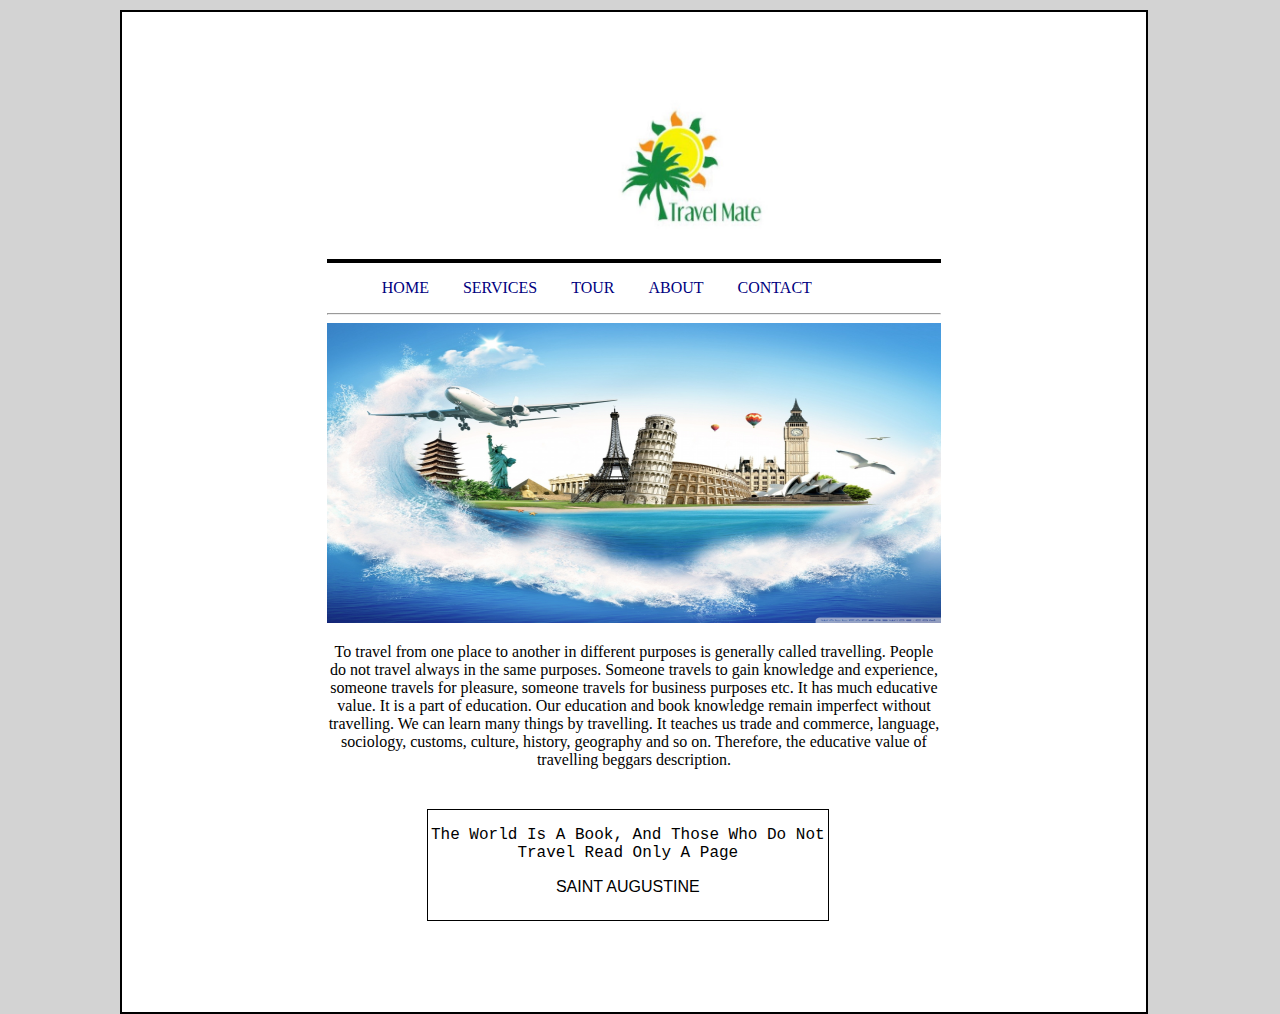
==== index.html @ ef370066 "Push to github" ====
<!DOCTYPE html>
<html>
    <head>
        <title>Travel Mate</title>
        <link rel="stylesheet" type="text/css" href="Lab.css">
    </head>
    <body>
        <div id="container">
            <div id="main">
                <img src="./img/logoimage.jpg" alt="Logo" id="logo"> <br>
                <hr id="linebreak">              
                    <ul>
                        <li> <a href="#">HOME</a></li>
                        <li> <a href="#">SERVICES</a></li>
                        <li><a href="#">TOUR</a></li>
                        <li><a href="#">ABOUT</a></li>
                        <li><a href="#">CONTACT</a></li>   
                    </ul>              
                <hr>
                <img src="./img/centerimage.jpg" alt="centerimage" width="100%" height="300px">
                <p id="text">To travel from one place to another in different purposes is generally called travelling. People do not travel always in the same purposes. Someone travels to gain knowledge and experience, someone travels for pleasure, someone travels for business purposes etc. It has much educative value. It is a part of education. Our education and book knowledge remain imperfect without travelling. We can learn many things by travelling. It teaches us trade and commerce, language, sociology, customs, culture, history, geography and so on. Therefore, the educative value of travelling beggars description. </p>
                <div id="qoute">
                   <p style="font-family:courier new"> The World Is A Book, And Those Who Do Not Travel Read Only A Page </p> 
                   <p id="saint">SAINT AUGUSTINE</p>
                </div>
            </div>
        </div>
    </body>
</html>
---- Lab.css ----
body{
    margin: 0;
    padding: 0;
    padding-top: 10px;
    background-color: lightgrey;
}
#container{
    border: 2px double black;
    width: 80%;
    height: 1000px;
    margin-left: 120px;
    background-color: white;
}

div {
    display: block;
}

#main{
    width: 60%;
    height: 350px;  
    margin: 70px auto 20px auto;
}

#logo{
    width: 200px;
    height: 150px;
    position: relative;
    margin-left: 280px;
    margin-top: 15px
}

#linebreak{
    border: 2px solid black;
}
#line{
    border: 1px solid black;
}


li{
    display: inline;
    padding: 10px 15px;
}

li a{
    text-decoration: none;
    color: navy;
    
}

a:hover{
    color: lightskyblue;

}


#text{
    text-align: center;
}

#qoute{
    text-align: center;
    border: 1px solid black;
    width: 400px;
    height: 110px;
    margin-top: 40px;
    margin-left: 100px;
    font-kerning: normal;
    text-transform: capitalize; 
}

#saint{
    text-transform: uppercase;
    font-family: Verdana, Geneva, Tahoma, sans-serif;
}
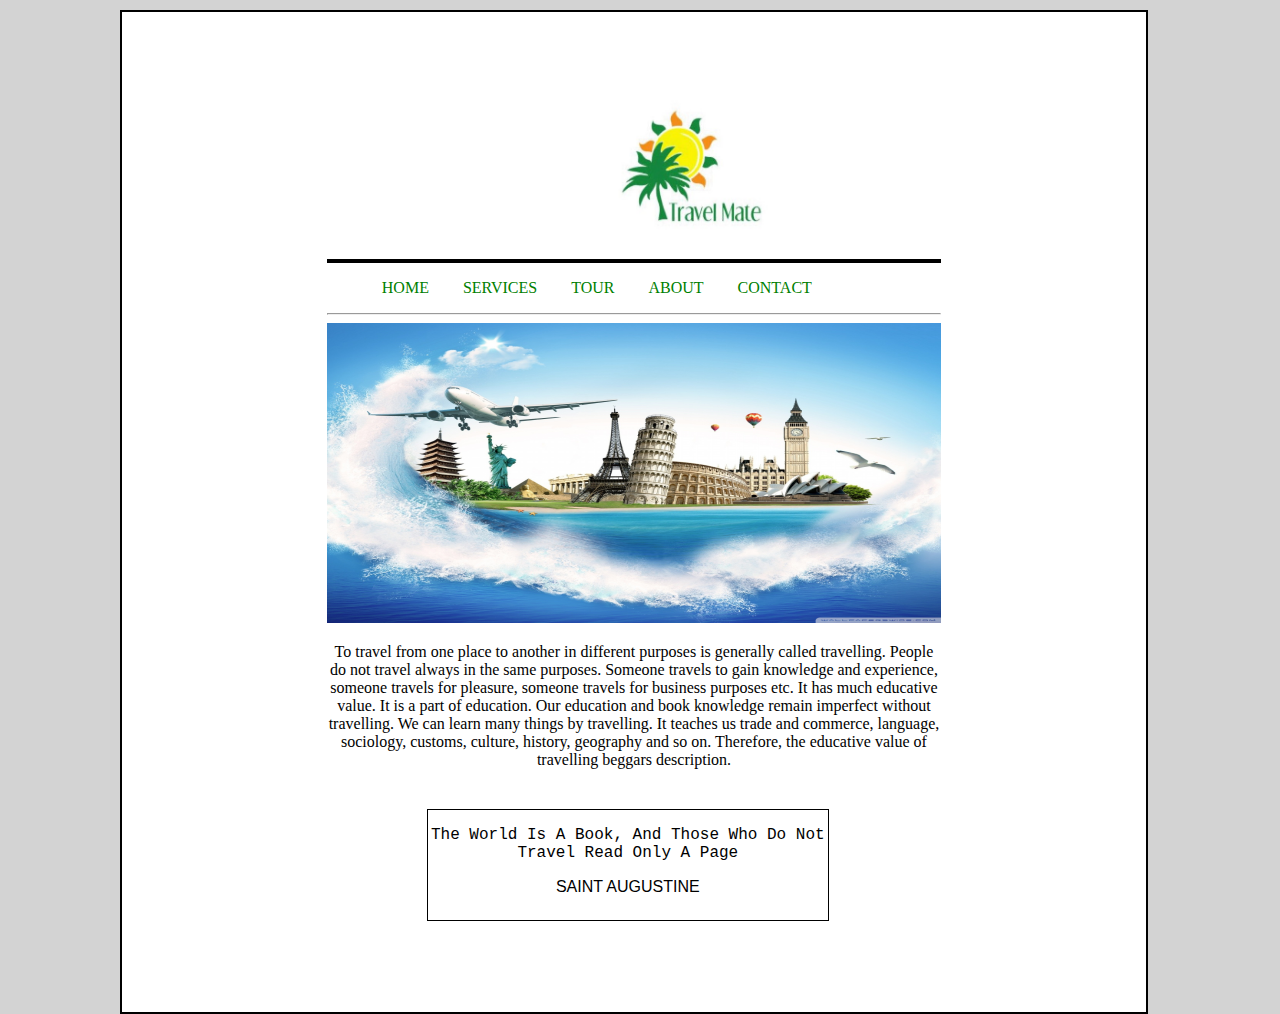
==== commit c0fc8e48: "Adding pages" ====
--- a/index.html
+++ b/index.html
@@ -1,30 +1,37 @@
 <!DOCTYPE html>
 <html>
-    <head>
-        <title>Travel Mate</title>
-        <link rel="stylesheet" type="text/css" href="Lab.css">
-    </head>
-    <body>
-        <div id="container">
-            <div id="main">
-                <img src="./img/logoimage.jpg" alt="Logo" id="logo"> <br>
-                <hr id="linebreak">              
-                    <ul>
-                        <li> <a href="#">HOME</a></li>
-                        <li> <a href="#">SERVICES</a></li>
-                        <li><a href="#">TOUR</a></li>
-                        <li><a href="#">ABOUT</a></li>
-                        <li><a href="#">CONTACT</a></li>   
-                    </ul>              
-                <hr>
-                <img src="./img/centerimage.jpg" alt="centerimage" width="100%" height="300px">
-                <p id="text">To travel from one place to another in different purposes is generally called travelling. People do not travel always in the same purposes. Someone travels to gain knowledge and experience, someone travels for pleasure, someone travels for business purposes etc. It has much educative value. It is a part of education. Our education and book knowledge remain imperfect without travelling. We can learn many things by travelling. It teaches us trade and commerce, language, sociology, customs, culture, history, geography and so on. Therefore, the educative value of travelling beggars description. </p>
-                <div id="qoute">
-                   <p style="font-family:courier new"> The World Is A Book, And Those Who Do Not Travel Read Only A Page </p> 
-                   <p id="saint">SAINT AUGUSTINE</p>
-                </div>
+
+<head>
+    <title>Travel Mate</title>
+    <link rel="stylesheet" type="text/css" href="Lab.css">
+</head>
+
+<body>
+    <div id="container">
+        <div id="main">
+            <img src="./img/logoimage.jpg" alt="Logo" id="logo"> <br>
+            <hr id="linebreak">
+            <ul>
+                <li> <a href="index.html">HOME</a></li>
+                <li> <a href="service.html" >SERVICES</a></li>
+                <li><a href="tour.html" >TOUR</a></li>
+                <li><a href="about.html">ABOUT</a></li>
+                <li><a href="contact.html">CONTACT</a></li>
+            </ul>
+            <hr>
+            <img src="./img/centerimage.jpg" alt="centerimage" width="100%" height="300px">
+            <p id="text">To travel from one place to another in different purposes is generally called travelling. People do not travel
+                always in the same purposes. Someone travels to gain knowledge and experience, someone travels for pleasure,
+                someone travels for business purposes etc. It has much educative value. It is a part of education. Our education
+                and book knowledge remain imperfect without travelling. We can learn many things by travelling. It teaches
+                us trade and commerce, language, sociology, customs, culture, history, geography and so on. Therefore, the
+                educative value of travelling beggars description. </p>
+            <div id="qoute">
+                <p style="font-family:courier new"> The World Is A Book, And Those Who Do Not Travel Read Only A Page </p>
+                <p id="saint">SAINT AUGUSTINE</p>
             </div>
         </div>
-    </body>
-</html>
-    +    </div>
+</body>
+
+</html>--- a/Lab.css
+++ b/Lab.css
@@ -33,10 +33,6 @@
 #linebreak{
     border: 2px solid black;
 }
-#line{
-    border: 1px solid black;
-}
-
 
 li{
     display: inline;
@@ -51,10 +47,15 @@
 
 a:hover{
     color: lightskyblue;
-
 }
-
-
+a:active{  
+    color:yellow; 
+    background-color:transparent; 
+}
+a:link{
+    color:green; 
+    background-color:transparent;
+}
 #text{
     text-align: center;
 }
